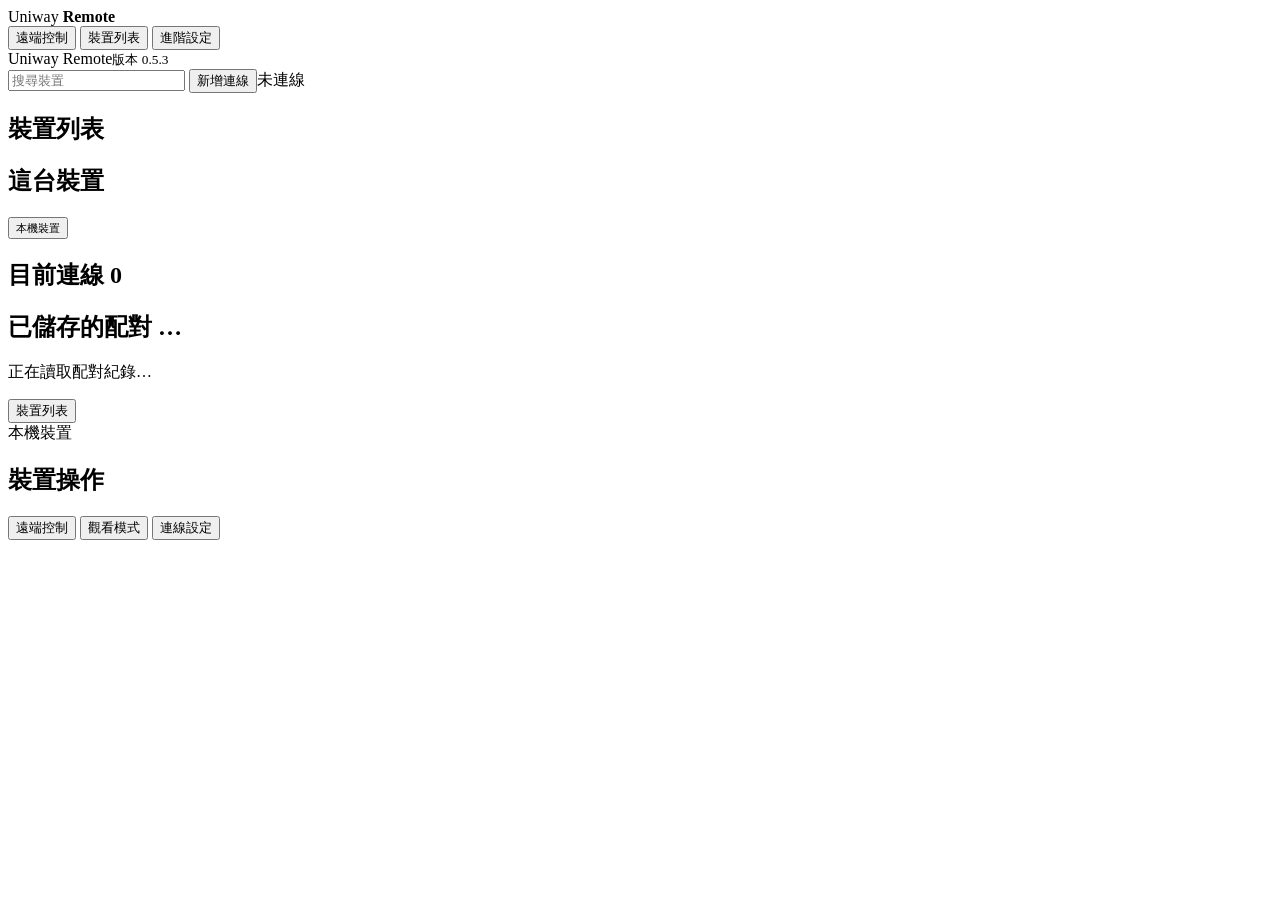
==== web/online.html @ 238ccfad "Reuse trusted device grants and let Android issue its own connection code" ====
<!doctype html>
<html lang="zh-Hant">
  <head>
    <meta charset="utf-8" />
    <meta
      name="viewport"
      content="width=device-width,initial-scale=1,interactive-widget=resizes-content"
    />
    <title>Uniway Remote · 裝置中心</title>
    <link rel="stylesheet" href="/dashboard.css" />
    <script type="module" src="/online.mjs"></script>
  </head>
  <body data-page="devices">
    <div class="shell">
      <aside class="rail">
        <div class="wordmark">
          <span class="word-icon"><i data-i="cast"></i></span
          ><span>Uniway <b>Remote</b></span>
        </div>
        <nav aria-label="主選單">
          <button data-page="connect">
            <i data-i="arrow-left-right"></i>遠端控制
          </button>
          <button data-page="devices" aria-current="page">
            <i data-i="collection"></i>裝置列表
          </button>
          <button data-page="settings">
            <i data-i="sliders"></i>進階設定<small id="update-badge" hidden
              >有更新</small
            >
          </button>
        </nav>
        <div class="rail-bottom">
          <i data-i="shield-check"></i
          ><span>Uniway Remote<small>版本 0.5.3</small></span>
        </div>
      </aside>
      <header class="top">
        <label class="search"
          ><i data-i="search"></i
          ><input
            type="search"
            id="search"
            placeholder="搜尋裝置"
            aria-label="搜尋裝置"
        /></label>
        <button class="add" id="add">
          <i data-i="plus-circle"></i>新增連線</button
        ><span id="status" role="status">未連線</span>
      </header>
      <section class="directory" aria-label="裝置列表">
        <div class="directory-title">
          <h1>裝置列表</h1>
          <i data-i="collection"></i>
        </div>
        <h2>這台裝置</h2>
        <button id="self" class="device-row" aria-pressed="true">
          <i data-i="pc-display"></i
          ><span><strong id="self-name"></strong><small>本機裝置</small></span>
        </button>
        <button id="phone-code" class="secondary" hidden>我的手機連線碼</button>
        <section aria-labelledby="connected-title" aria-live="polite">
          <h2 id="connected-title">
            目前連線 <span id="connected-count">0</span>
          </h2>
          <div id="connected-list"></div>
        </section>
        <div id="known">
          <h2>已儲存的配對 <span id="device-count">…</span></h2>
          <div id="remembered"></div>
          <p id="list-empty">正在讀取配對紀錄…</p>
          <details id="legacy" hidden>
            <summary>舊版配對紀錄 <span id="legacy-count"></span></summary>
            <p>舊版使用了預設名稱。重新連到已更新的對方後，即可辨識名稱。</p>
            <div id="legacy-list"></div>
          </details>
        </div>
      </section>
      <main class="detail">
        <button id="back-list" class="link-button">
          <i data-i="chevron-left"></i>裝置列表
        </button>
        <section id="detail-panel">
          <div class="kicker" id="detail-type">本機裝置</div>
          <h1 id="device-title"></h1>
          <p class="subtitle" id="device-subtitle"></p>
          <section id="hostbox" hidden>
            <button class="primary" id="start">開放連線</button>
            <div id="invitation" hidden>
              <label for="invite">四位數配對碼</label>
              <div class="code-row">
                <input id="invite" readonly aria-label="四位數配對碼" /><button
                  class="icon-button"
                  id="copy"
                  aria-label="複製四位數配對碼"
                >
                  <i data-i="copy"></i>
                </button>
              </div>
            </div>
          </section>
          <h2 class="section-title">裝置操作</h2>
          <div class="tiles">
            <button id="action-connect">
              <i class="blue" data-i="display-fill"></i><span>遠端控制</span>
            </button>
            <button id="action-view">
              <i class="violet" data-i="eye-fill"></i><span>觀看模式</span>
            </button>
            <button id="action-settings">
              <i class="teal" data-i="sliders"></i><span>連線設定</span>
            </button>
            <button id="phone-share" hidden>
              <i class="blue" data-i="cast"></i><span>分享本機</span>
            </button>
            <button id="forget" hidden>
              <i class="slate" data-i="link-45deg"></i><span>解除配對</span>
            </button>
          </div>
        </section>
        <section id="connect-panel" hidden>
          <div class="kicker">跨網路連線</div>
          <h1>遠端控制</h1>
          <div id="joinbox">
            <form id="join">
              <h2>連接另一台裝置</h2>
              <label for="code">對方的四位數配對碼</label>
              <input
                required
                id="code"
                inputmode="numeric"
                placeholder="0000"
                autocomplete="off"
                maxlength="1024"
              /><button class="primary" id="connect">連接裝置</button>
              <p class="muted">
                輸入第四碼即送出配對。已配對的裝置可從列表直接連接。
              </p>
            </form>
          </div>
        </section>
        <section id="settings-panel" hidden>
          <div class="kicker">這台裝置</div>
          <h1>進階設定</h1>
          <label for="name">裝置名稱</label
          ><input id="name" required maxlength="48" />
          <details open id="settings">
            <summary>配對服務</summary>
            <label for="relay">HTTPS 網址</label
            ><input id="relay" type="url" spellcheck="false" />
          </details>
          <a id="lan" hidden>區網 WebRTC、音訊及隱私模式</a>
          <section id="updates" hidden>
            <h2>軟體更新</h2>
            <p id="update-status" role="status"></p>
            <button id="check-update">檢查更新</button
            ><button class="primary" id="install-update" hidden>
              立即更新
            </button>
          </section>
        </section>
        <div id="devices" aria-live="polite"></div>
        <div class="session-status">
          <p id="message" role="status"></p>
          <button id="pair-again" hidden>使用新的四碼配對</button>
          <button id="stop" hidden>停止接受連線</button>
        </div>
      </main>
    </div>
    <section id="stage" hidden>
      <canvas id="picture" tabindex="0" aria-label="遠端螢幕"></canvas>
      <textarea
        id="ime"
        aria-label="遠端文字輸入"
        rows="1"
        autocapitalize="off"
        autocomplete="off"
        spellcheck="false"
        hidden
      ></textarea>
      <div class="viewer-bar">
        <span id="view-mode" hidden>僅供觀看</span>
        <span id="save-warning" role="status" hidden></span>
        <button id="keyboard-button" hidden aria-label="手機鍵盤">
          <i data-i="keyboard"></i>
        </button>
        <details id="video-menu">
          <summary aria-label="畫質與幀率"><i data-i="sliders"></i></summary>
          <div class="video-options">
            <h2>畫面設定</h2>
            <label for="quality">畫質上限</label
            ><select id="quality">
              <option value="960">540p · 省流量</option>
              <option value="1280">720p · 標準</option>
              <option value="1920" selected>1080p · 高畫質</option>
            </select>
            <label for="fps">目標幀率</label
            ><select id="fps">
              <option value="30">30 fps</option>
              <option value="60">60 fps</option>
            </select>
            <p id="stats">正在接收畫面</p>
          </div>
        </details>
        <button id="leave" hidden><i data-i="box-arrow-right"></i>離開</button>
      </div>
    </section>
    <button id="cancel" hidden>取消連線</button>
  </body>
</html>
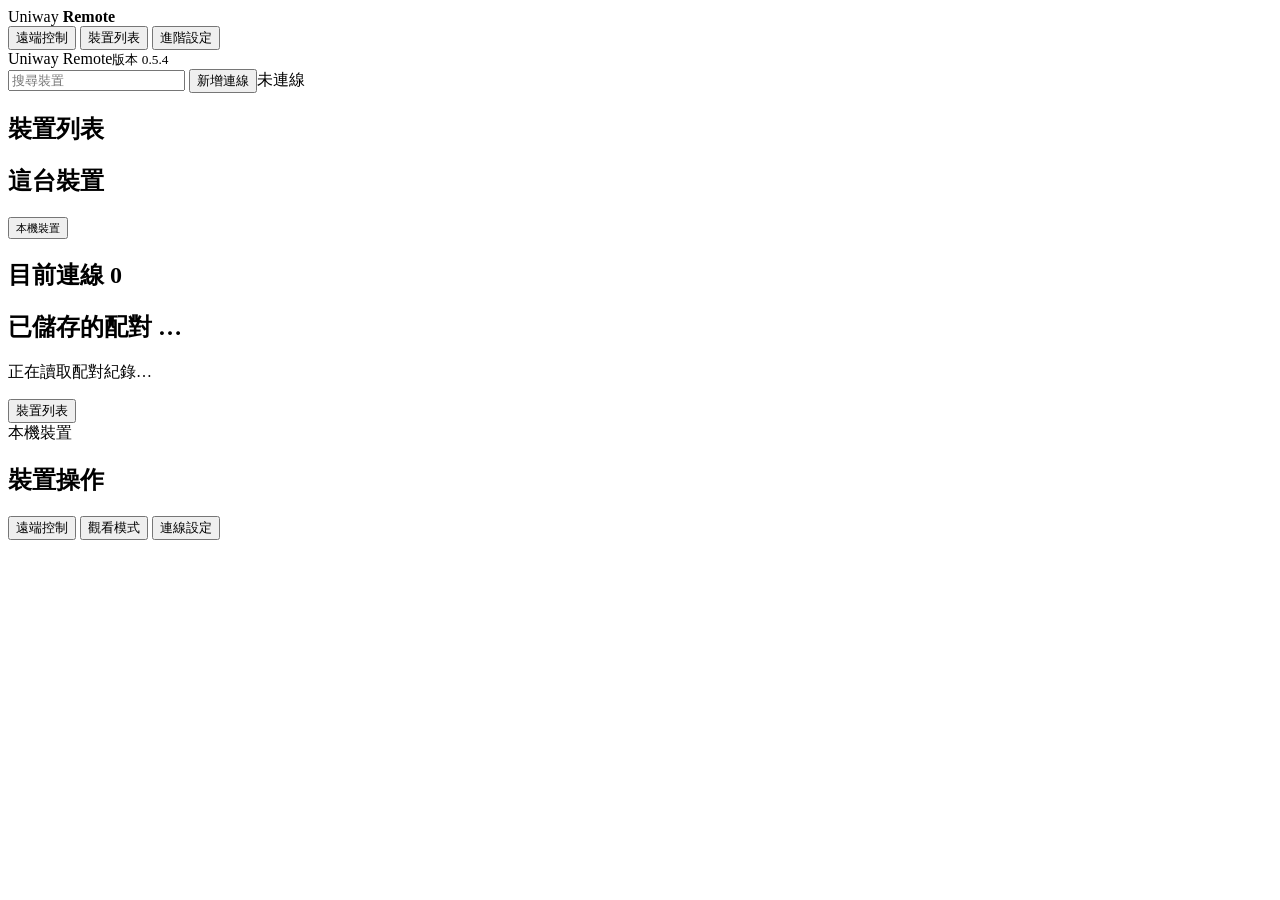
==== commit e0fcc09a: "Show Android shares from active Mac sessions and report permissions for the running app" ====
--- a/web/online.html
+++ b/web/online.html
@@ -32,7 +32,7 @@
         </nav>
         <div class="rail-bottom">
           <i data-i="shield-check"></i
-          ><span>Uniway Remote<small>版本 0.5.3</small></span>
+          ><span>Uniway Remote<small>版本 0.5.4</small></span>
         </div>
       </aside>
       <header class="top">
@@ -150,6 +150,14 @@
             ><input id="relay" type="url" spellcheck="false" />
           </details>
           <a id="lan" hidden>區網 WebRTC、音訊及隱私模式</a>
+          <section id="mac-permissions" hidden>
+            <h2>這個 Mac 的被控權限</h2>
+            <p id="mac-app-path"></p>
+            <p id="mac-access" role="status"></p>
+            <button id="mac-check">重新讀取權限</button>
+            <button id="mac-request" hidden>要求 macOS 允許鍵鼠操作</button>
+            <button id="mac-relaunch" hidden>重新開啟 RemoteControl</button>
+          </section>
           <section id="updates" hidden>
             <h2>軟體更新</h2>
             <p id="update-status" role="status"></p>
@@ -167,8 +175,22 @@
         </div>
       </main>
     </div>
+    <section id="joining" aria-labelledby="joining-title" hidden>
+      <div>
+        <h1 id="joining-title">正在連接對方裝置</h1>
+        <p id="joining-note" role="status"></p>
+        <button id="join-watch" hidden>先觀看畫面</button>
+        <button id="cancel">取消連線</button>
+      </div>
+    </section>
     <section id="stage" hidden>
       <canvas id="picture" tabindex="0" aria-label="遠端螢幕"></canvas>
+      <p id="first-picture" role="status" hidden></p>
+      <div id="share-request" hidden>
+        <p id="share-requester"></p>
+        <button id="switch-share">切換為分享手機</button>
+        <button id="skip-share">稍後</button>
+      </div>
       <textarea
         id="ime"
         aria-label="遠端文字輸入"
@@ -205,6 +227,8 @@
         <button id="leave" hidden><i data-i="box-arrow-right"></i>離開</button>
       </div>
     </section>
-    <button id="cancel" hidden>取消連線</button>
+    <aside id="incoming-requests" aria-label="連入這台裝置的請求" hidden>
+      <strong>連入這台裝置的請求</strong>
+    </aside>
   </body>
 </html>
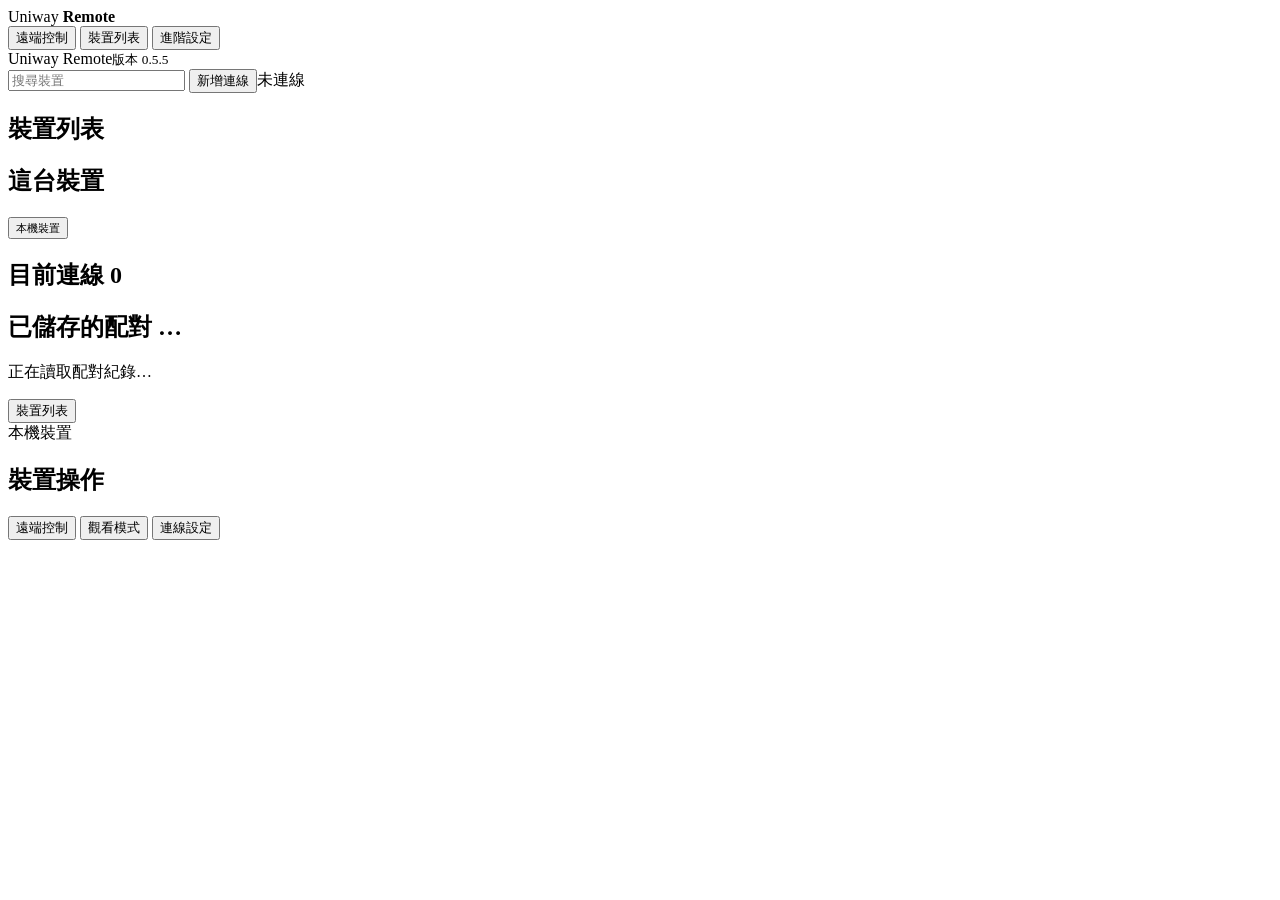
==== commit efa58b90: "Default to Android control and deliver real source resolution and text quality" ====
--- a/web/online.html
+++ b/web/online.html
@@ -32,7 +32,7 @@
         </nav>
         <div class="rail-bottom">
           <i data-i="shield-check"></i
-          ><span>Uniway Remote<small>版本 0.5.4</small></span>
+          ><span>Uniway Remote<small>版本 0.5.5</small></span>
         </div>
       </aside>
       <header class="top">
@@ -202,6 +202,7 @@
       ></textarea>
       <div class="viewer-bar">
         <span id="view-mode" hidden>僅供觀看</span>
+        <button id="ask-control" hidden>要求操作</button>
         <span id="save-warning" role="status" hidden></span>
         <button id="keyboard-button" hidden aria-label="手機鍵盤">
           <i data-i="keyboard"></i>
@@ -212,15 +213,25 @@
             <h2>畫面設定</h2>
             <label for="quality">畫質上限</label
             ><select id="quality">
-              <option value="960">540p · 省流量</option>
-              <option value="1280">720p · 標準</option>
-              <option value="1920" selected>1080p · 高畫質</option>
+              <option value="960">960 px（16:9 約 540p）</option>
+              <option value="1280">1280 px（16:9 約 720p）</option>
+              <option value="1920">1920 px（16:9 約 1080p）</option>
+              <option value="2560">2560 px（16:9 約 1440p）</option>
+              <option value="3840" selected>原始尺寸，上限 3840 px</option>
+            </select>
+            <label for="detail-quality">編碼畫質</label
+            ><select id="detail-quality">
+              <option value="sharp" selected>清晰（文字優先）</option>
+              <option value="balanced">標準（省流量）</option>
             </select>
             <label for="fps">目標幀率</label
             ><select id="fps">
               <option value="30">30 fps</option>
               <option value="60">60 fps</option>
             </select>
+            <p id="quality-compat" hidden>
+              舊版分享端僅支援部分畫質設定。請參考下方實收尺寸。
+            </p>
             <p id="stats">正在接收畫面</p>
           </div>
         </details>
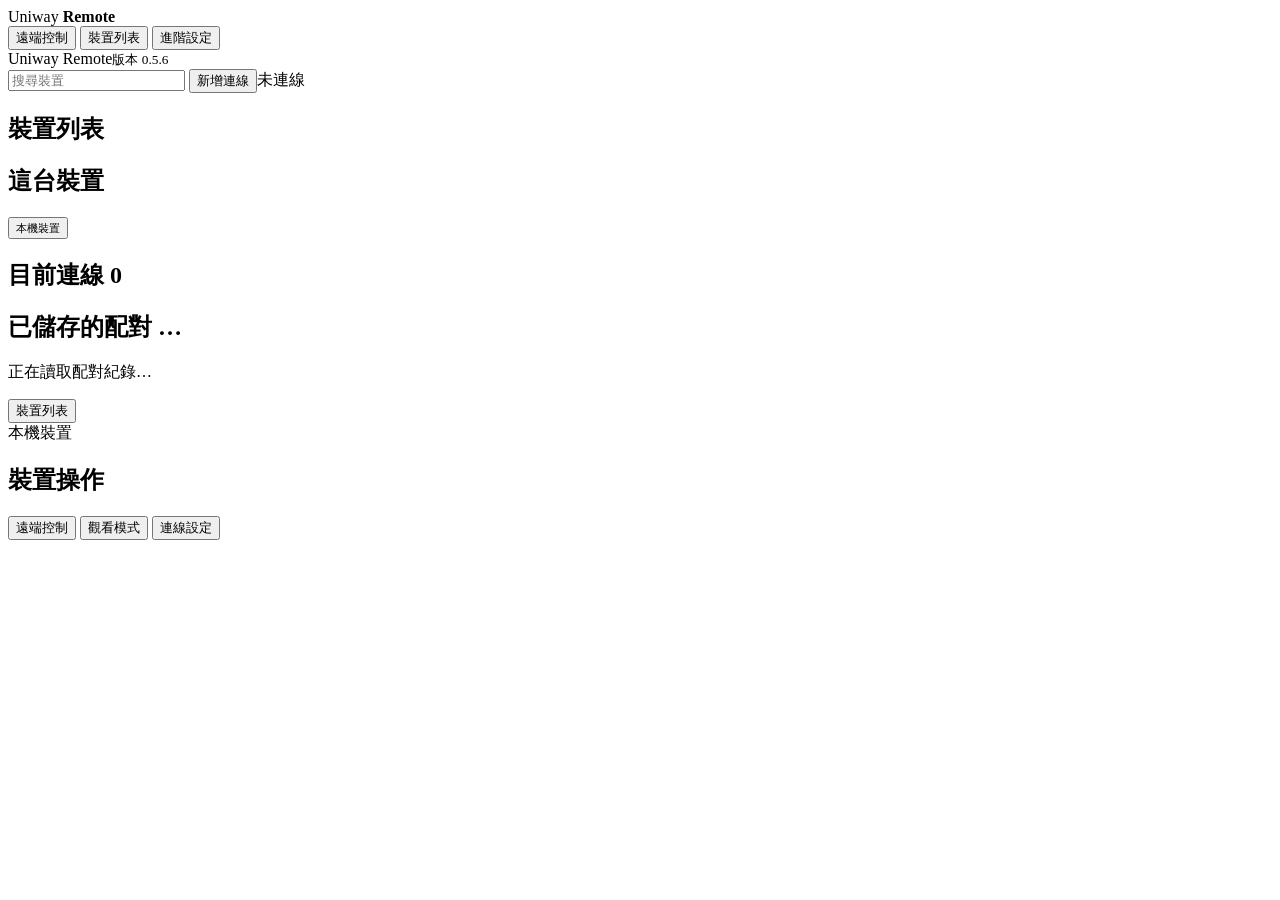
==== commit 8222c59d: "Keep Windows ready in the tray and add display switching and Linux packages" ====
--- a/web/online.html
+++ b/web/online.html
@@ -32,7 +32,7 @@
         </nav>
         <div class="rail-bottom">
           <i data-i="shield-check"></i
-          ><span>Uniway Remote<small>版本 0.5.5</small></span>
+          ><span>Uniway Remote<small>版本 0.5.6</small></span>
         </div>
       </aside>
       <header class="top">
@@ -203,6 +203,7 @@
       <div class="viewer-bar">
         <span id="view-mode" hidden>僅供觀看</span>
         <button id="ask-control" hidden>要求操作</button>
+        <button id="switch-display" hidden aria-label="切換螢幕">切換螢幕</button>
         <span id="save-warning" role="status" hidden></span>
         <button id="keyboard-button" hidden aria-label="手機鍵盤">
           <i data-i="keyboard"></i>
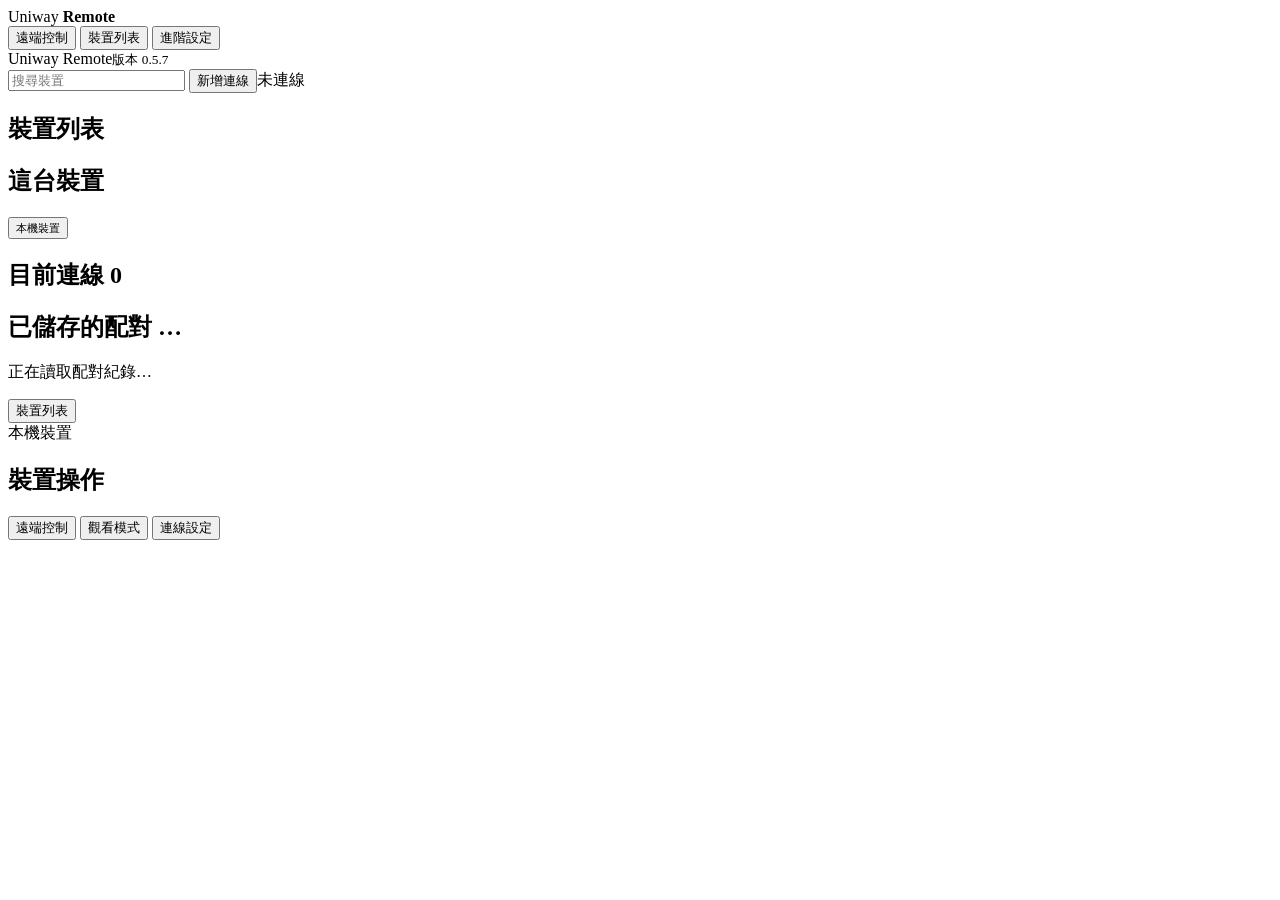
==== commit 899d6f52: "Prioritize current desktop frames while scrolling" ====
--- a/web/online.html
+++ b/web/online.html
@@ -32,7 +32,7 @@
         </nav>
         <div class="rail-bottom">
           <i data-i="shield-check"></i
-          ><span>Uniway Remote<small>版本 0.5.6</small></span>
+          ><span>Uniway Remote<small>版本 0.5.7</small></span>
         </div>
       </aside>
       <header class="top">
@@ -230,6 +230,9 @@
               <option value="30">30 fps</option>
               <option value="60">60 fps</option>
             </select>
+            <label id="smooth-scroll-option" hidden>
+              <input id="smooth-scroll" type="checkbox" checked /> 捲動時優先流暢
+            </label>
             <p id="quality-compat" hidden>
               舊版分享端僅支援部分畫質設定。請參考下方實收尺寸。
             </p>
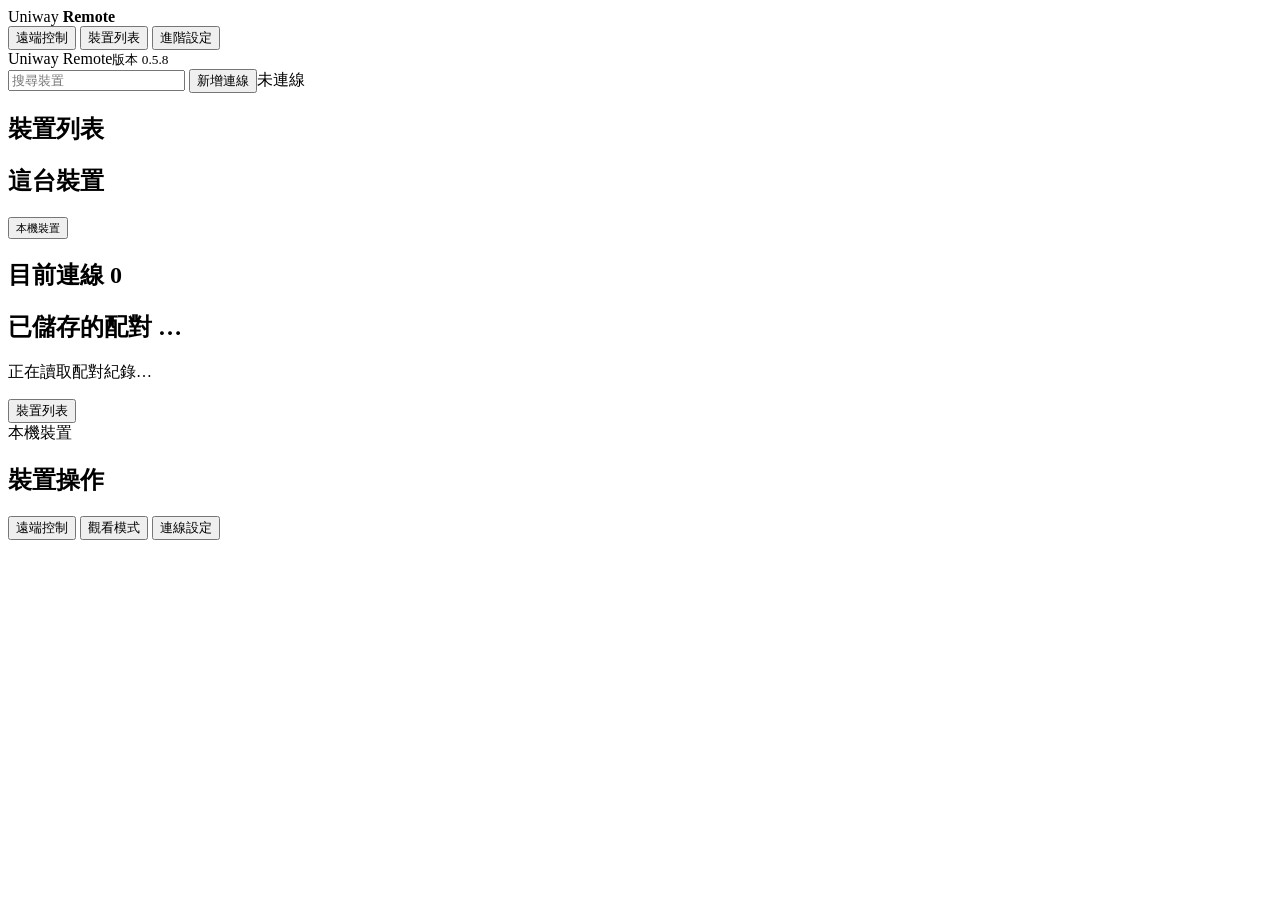
==== commit d1f12306: "Replace the running Windows host before completing Setup" ====
--- a/web/online.html
+++ b/web/online.html
@@ -32,7 +32,7 @@
         </nav>
         <div class="rail-bottom">
           <i data-i="shield-check"></i
-          ><span>Uniway Remote<small>版本 0.5.7</small></span>
+          ><span>Uniway Remote<small>版本 0.5.8</small></span>
         </div>
       </aside>
       <header class="top">
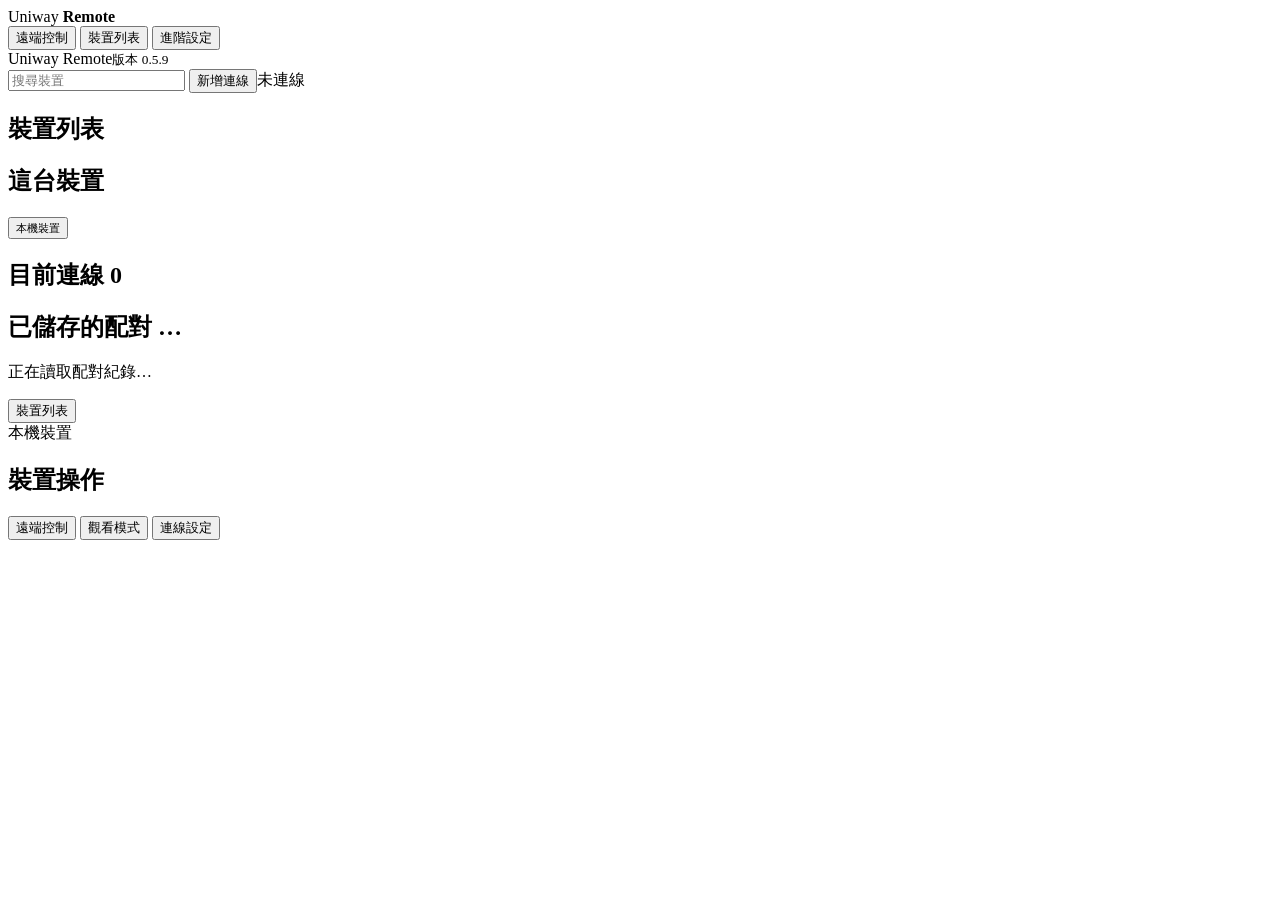
==== commit c029a446: "Keep scrolling at the selected quality and save remote Windows screenshots" ====
--- a/web/online.html
+++ b/web/online.html
@@ -7,6 +7,7 @@
       content="width=device-width,initial-scale=1,interactive-widget=resizes-content"
     />
     <title>Uniway Remote · 裝置中心</title>
+    <link rel="icon" href="/icons/uniway-remote.png" type="image/png" />
     <link rel="stylesheet" href="/dashboard.css" />
     <script type="module" src="/online.mjs"></script>
   </head>
@@ -14,7 +15,7 @@
     <div class="shell">
       <aside class="rail">
         <div class="wordmark">
-          <span class="word-icon"><i data-i="cast"></i></span
+          <span class="word-icon"><img src="/icons/uniway-remote.png" alt="" /></span
           ><span>Uniway <b>Remote</b></span>
         </div>
         <nav aria-label="主選單">
@@ -32,7 +33,7 @@
         </nav>
         <div class="rail-bottom">
           <i data-i="shield-check"></i
-          ><span>Uniway Remote<small>版本 0.5.8</small></span>
+          ><span>Uniway Remote<small>版本 0.5.9</small></span>
         </div>
       </aside>
       <header class="top">
@@ -186,6 +187,7 @@
     <section id="stage" hidden>
       <canvas id="picture" tabindex="0" aria-label="遠端螢幕"></canvas>
       <p id="first-picture" role="status" hidden></p>
+      <p id="screenshot-status" role="status" hidden></p>
       <div id="share-request" hidden>
         <p id="share-requester"></p>
         <button id="switch-share">切換為分享手機</button>
@@ -208,6 +210,14 @@
         <button id="keyboard-button" hidden aria-label="手機鍵盤">
           <i data-i="keyboard"></i>
         </button>
+        <details id="screenshot-menu" hidden>
+          <summary aria-label="在 Windows 截圖">截圖</summary>
+          <div class="screenshot-options">
+            <button id="save-screenshot">儲存目前螢幕 PNG</button>
+            <button id="open-snip">開啟 Windows 截圖工具</button>
+            <p>鍵盤也可按 Ctrl + Alt + Shift + S</p>
+          </div>
+        </details>
         <details id="video-menu">
           <summary aria-label="畫質與幀率"><i data-i="sliders"></i></summary>
           <div class="video-options">
@@ -230,9 +240,6 @@
               <option value="30">30 fps</option>
               <option value="60">60 fps</option>
             </select>
-            <label id="smooth-scroll-option" hidden>
-              <input id="smooth-scroll" type="checkbox" checked /> 捲動時優先流暢
-            </label>
             <p id="quality-compat" hidden>
               舊版分享端僅支援部分畫質設定。請參考下方實收尺寸。
             </p>
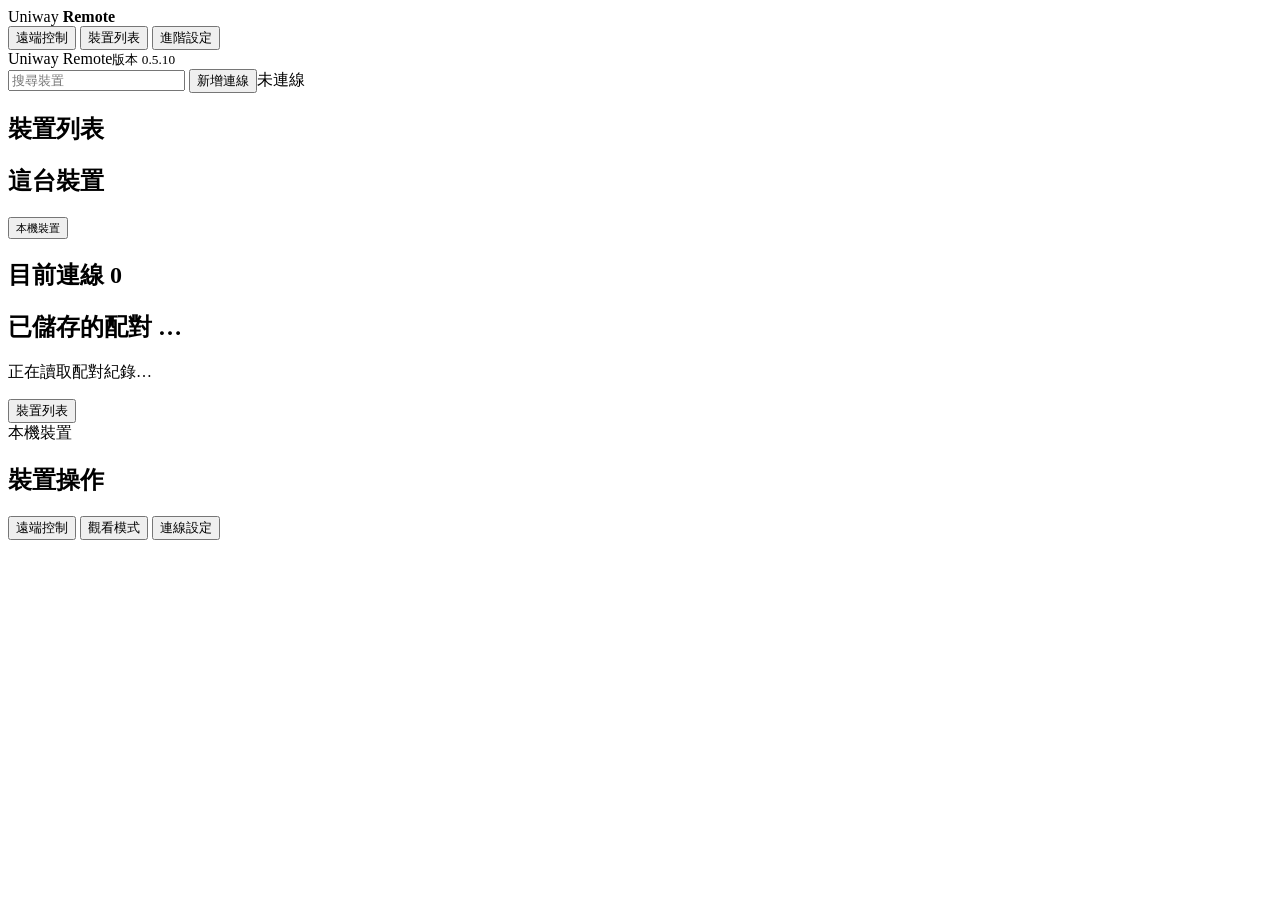
==== commit 3b143360: "Move the viewer tools to the side and reuse full-detail scrolling rows" ====
--- a/web/online.html
+++ b/web/online.html
@@ -33,7 +33,7 @@
         </nav>
         <div class="rail-bottom">
           <i data-i="shield-check"></i
-          ><span>Uniway Remote<small>版本 0.5.9</small></span>
+          ><span>Uniway Remote<small>版本 0.5.10</small></span>
         </div>
       </aside>
       <header class="top">
@@ -185,7 +185,12 @@
       </div>
     </section>
     <section id="stage" hidden>
-      <canvas id="picture" tabindex="0" aria-label="遠端螢幕"></canvas>
+      <div id="screen-viewport">
+        <canvas id="picture" tabindex="0" aria-label="遠端螢幕"></canvas>
+      </div>
+      <button id="pan-view" aria-label="移動檢視範圍，亦可使用方向鍵" hidden>
+        <span></span>
+      </button>
       <p id="first-picture" role="status" hidden></p>
       <p id="screenshot-status" role="status" hidden></p>
       <div id="share-request" hidden>
@@ -202,11 +207,13 @@
         spellcheck="false"
         hidden
       ></textarea>
-      <div class="viewer-bar">
+      <div class="viewer-notes">
         <span id="view-mode" hidden>僅供觀看</span>
+        <span id="save-warning" role="status" hidden></span>
+      </div>
+      <div class="viewer-bar" role="group" aria-label="遠端工具列">
         <button id="ask-control" hidden>要求操作</button>
         <button id="switch-display" hidden aria-label="切換螢幕">切換螢幕</button>
-        <span id="save-warning" role="status" hidden></span>
         <button id="keyboard-button" hidden aria-label="手機鍵盤">
           <i data-i="keyboard"></i>
         </button>
@@ -222,6 +229,11 @@
           <summary aria-label="畫質與幀率"><i data-i="sliders"></i></summary>
           <div class="video-options">
             <h2>畫面設定</h2>
+            <label for="view-scale">顯示大小</label>
+            <select id="view-scale">
+              <option value="fit">完整畫面</option>
+              <option value="native">原尺寸閱讀（左下角可移動視野）</option>
+            </select>
             <label for="quality">畫質上限</label
             ><select id="quality">
               <option value="960">960 px（16:9 約 540p）</option>
